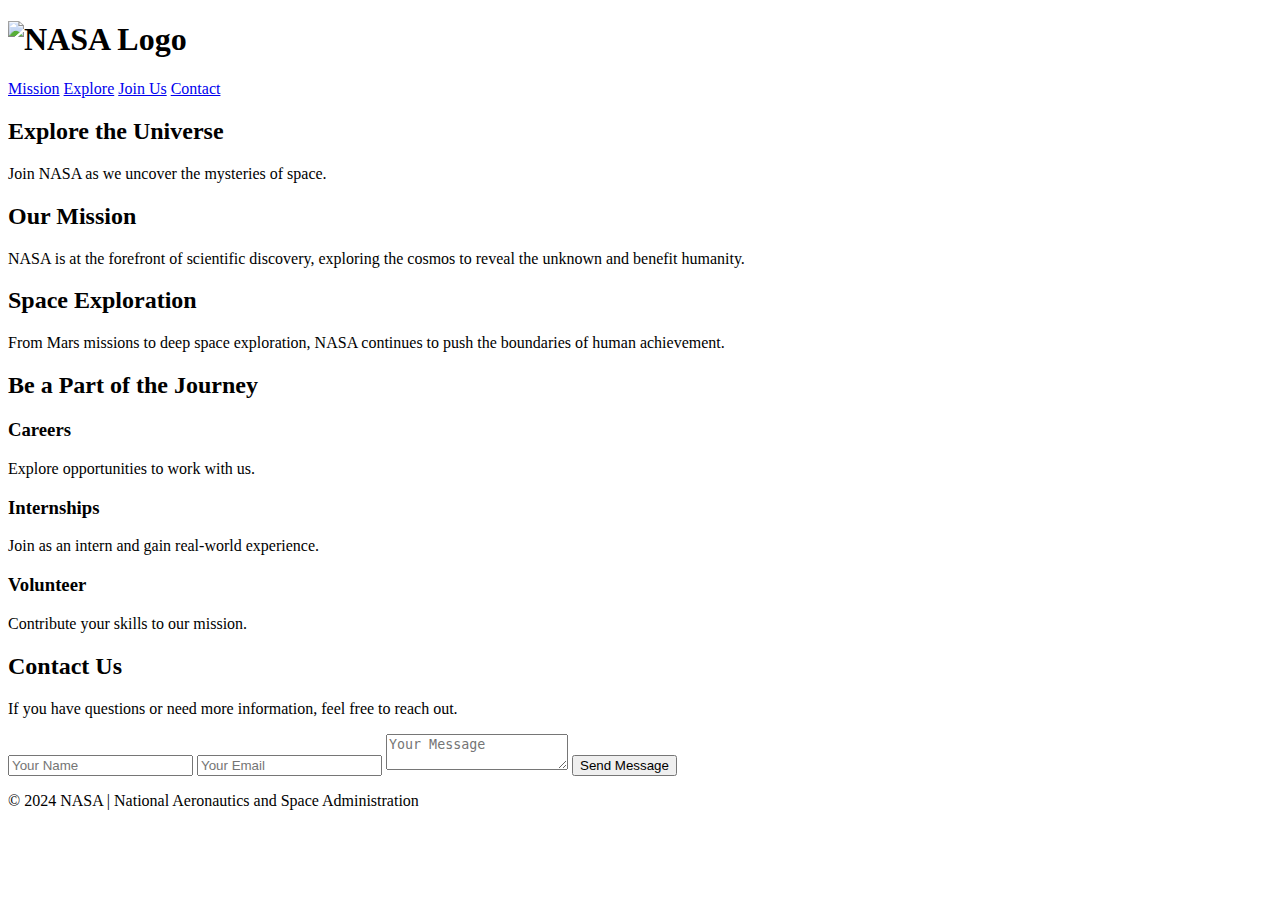
==== NASA.html @ c260e2e0 "Add files via upload" ====
<!DOCTYPE html>
<html lang="en">
<head>
  <meta charset="UTF-8">
  <meta name="viewport" content="width=device-width, initial-scale=1.0">
  <title>NASA - Discover the Cosmos</title>
  <link   rel="stylesheet" href="NASA.css">
</head>
<body>
  <!-- Navbar -->
  <header class="navbar">
    <h1>
        <img src="https://substackcdn.com/image/fetch/f_auto,q_auto:good,fl_progressive:steep/https%3A%2F%2Fsubstack-post-media.s3.amazonaws.com%2Fpublic%2Fimages%2F4306c034-9136-418f-8393-1b845043430e_1200x1200.jpeg" alt="NASA Logo" class="logo">
    </h1>
    <nav>
        <a href="#mission">Mission</a>
        <a href="#explore">Explore</a>
        <a href="#join">Join Us</a>
        <a href="#contact">Contact</a>
    </nav>
</header>


  <!-- Parallax Sections -->
  <section class="parallax bg1">
    <div class="content">
      <h2>Explore the Universe</h2>
      <p>Join NASA as we uncover the mysteries of space.</p>
    </div>
  </section>

  <section id="mission" class="parallax bg2">
    <div class="content">
      <h2>Our Mission</h2>
      <p>NASA is at the forefront of scientific discovery, exploring the cosmos to reveal the unknown and benefit humanity.</p>
    </div>
  </section>

  <section id="explore" class="parallax bg3">
    <div class="content">
      <h2>Space Exploration</h2>
      <p>From Mars missions to deep space exploration, NASA continues to push the boundaries of human achievement.</p>
    </div>
  </section>



  <!-- Updated Section with Hover Effects -->
  <section id="join" class="parallax unique-section bg4">
    <h2>Be a Part of the Journey</h2>
    <div class="box-container">
      <div class="box">
        <h3>Careers</h3>
        <p>Explore opportunities to work with us.</p>
      </div>
      <div class="box">
        <h3>Internships</h3>
        <p>Join as an intern and gain real-world experience.</p>
      </div>
      <div class="box">
        <h3>Volunteer</h3>
        <p>Contribute your skills to our mission.</p>
      </div>
    </div>
  </section>

  <!-- Updated Contact Section -->
  <section id="contact" class="parallax contact-section bg5">
    <div class="contact-content">
      <h2>Contact Us</h2>
      <p>If you have questions or need more information, feel free to reach out.</p>
      <form>
        <input type="text" placeholder="Your Name" required>
        <input type="email" placeholder="Your Email" required>
        <textarea placeholder="Your Message" required></textarea>
        <button type="submit">Send Message</button>
      </form>
    </div>
  </section>

  <!-- Footer -->
  <footer>
    <p>&copy; 2024 NASA | National Aeronautics and Space Administration</p>
  </footer>
</body>
</html>
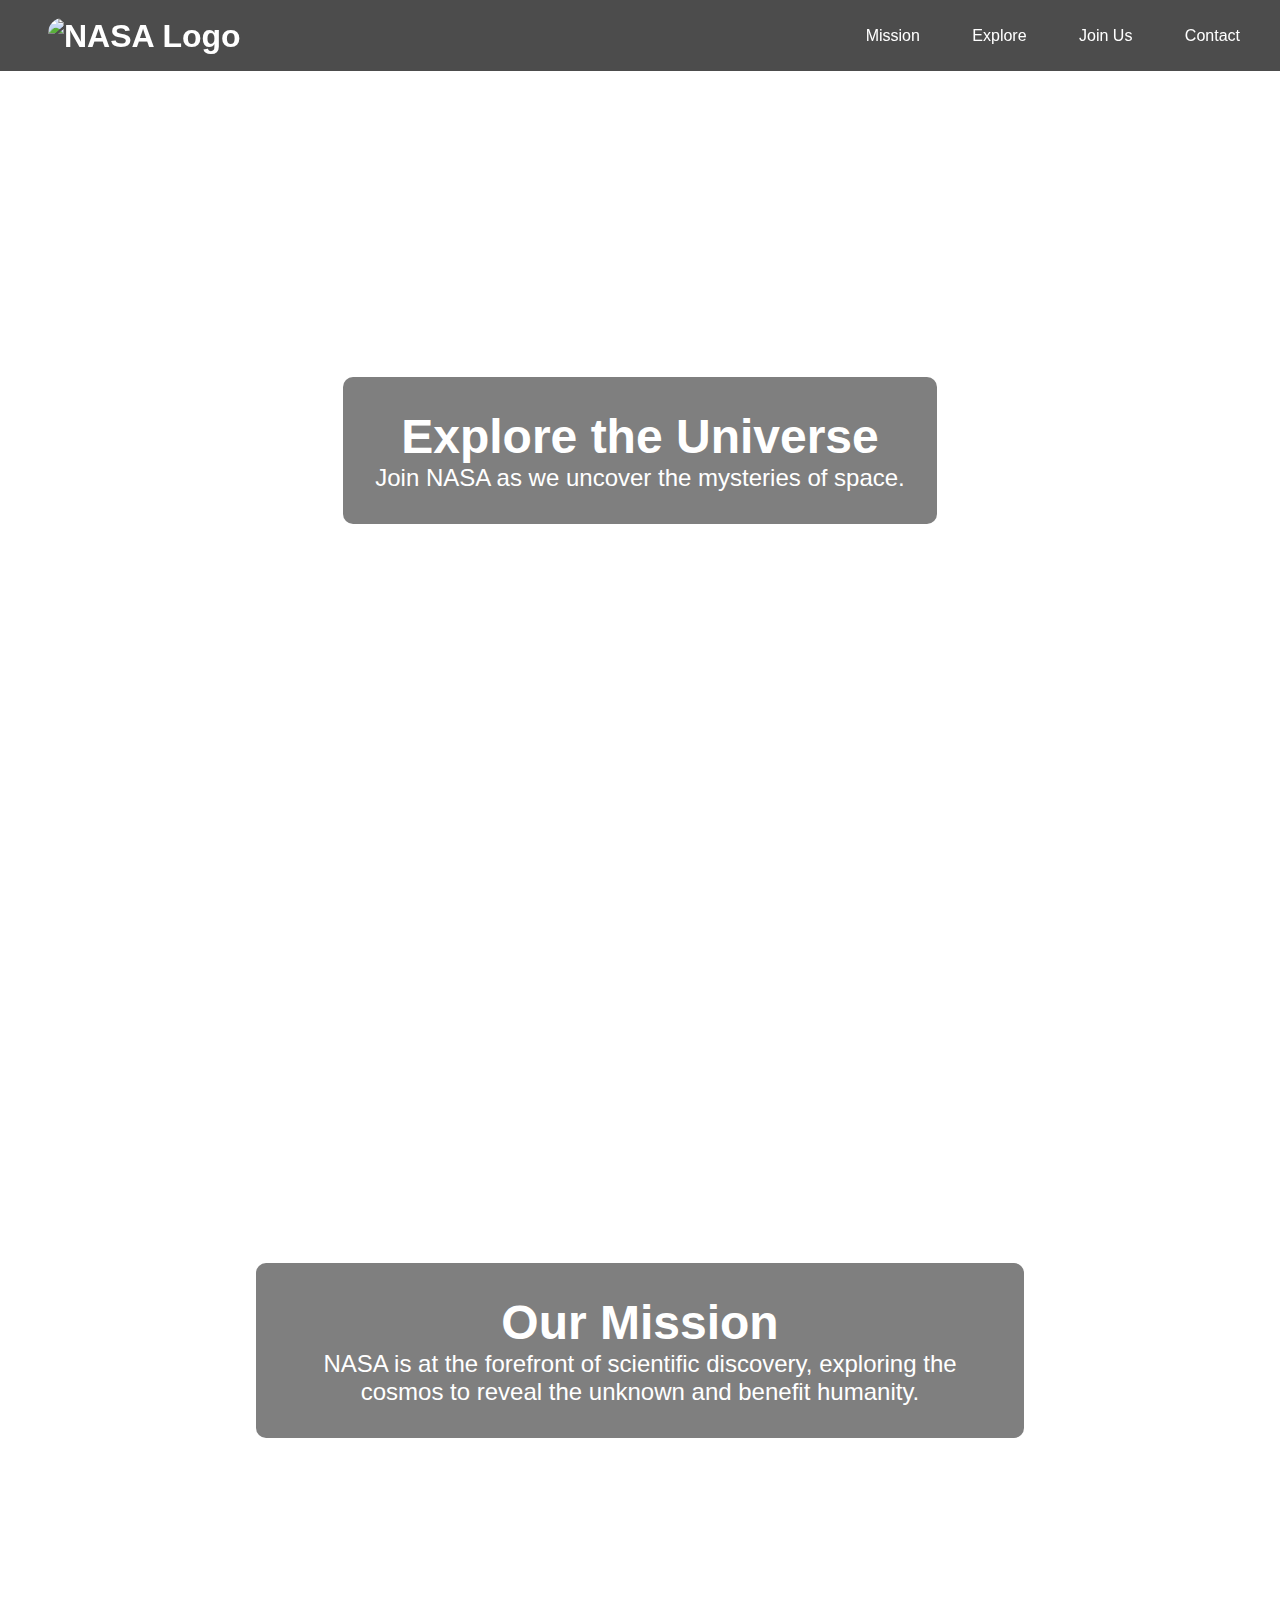
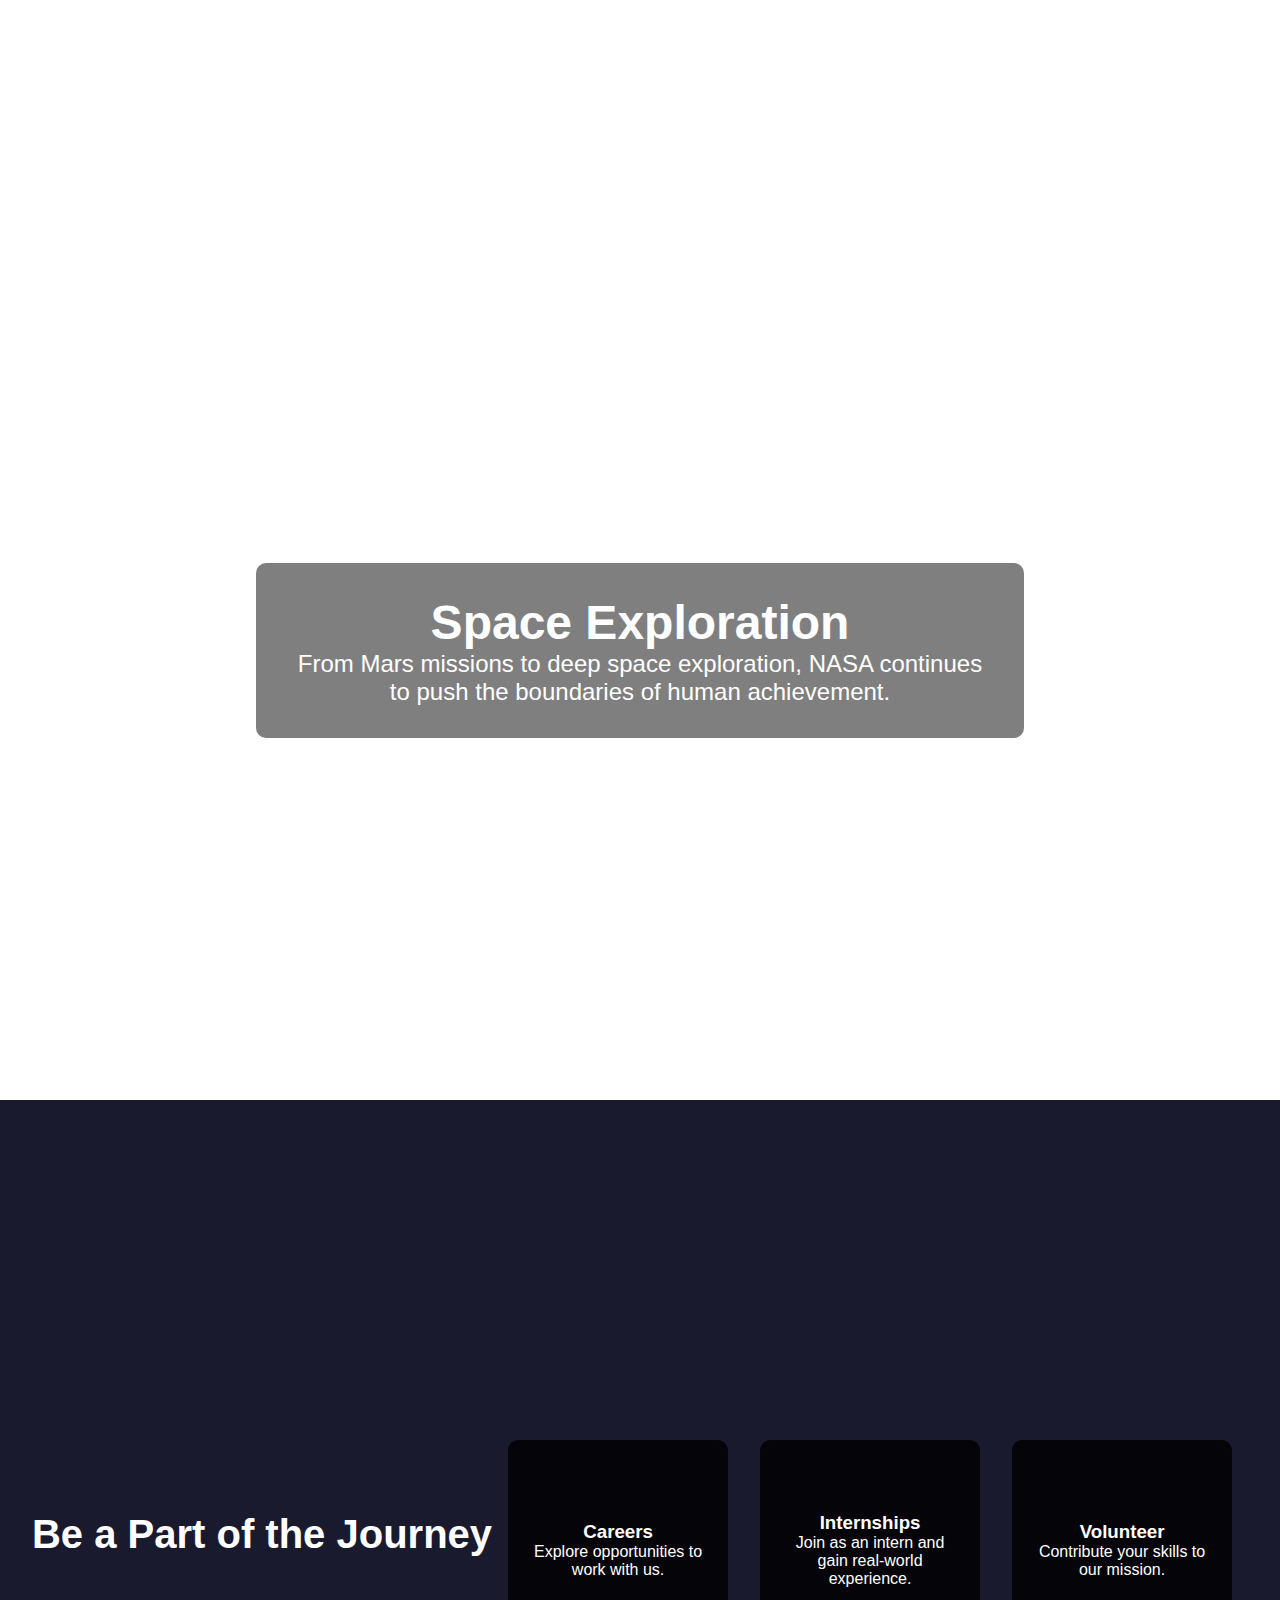
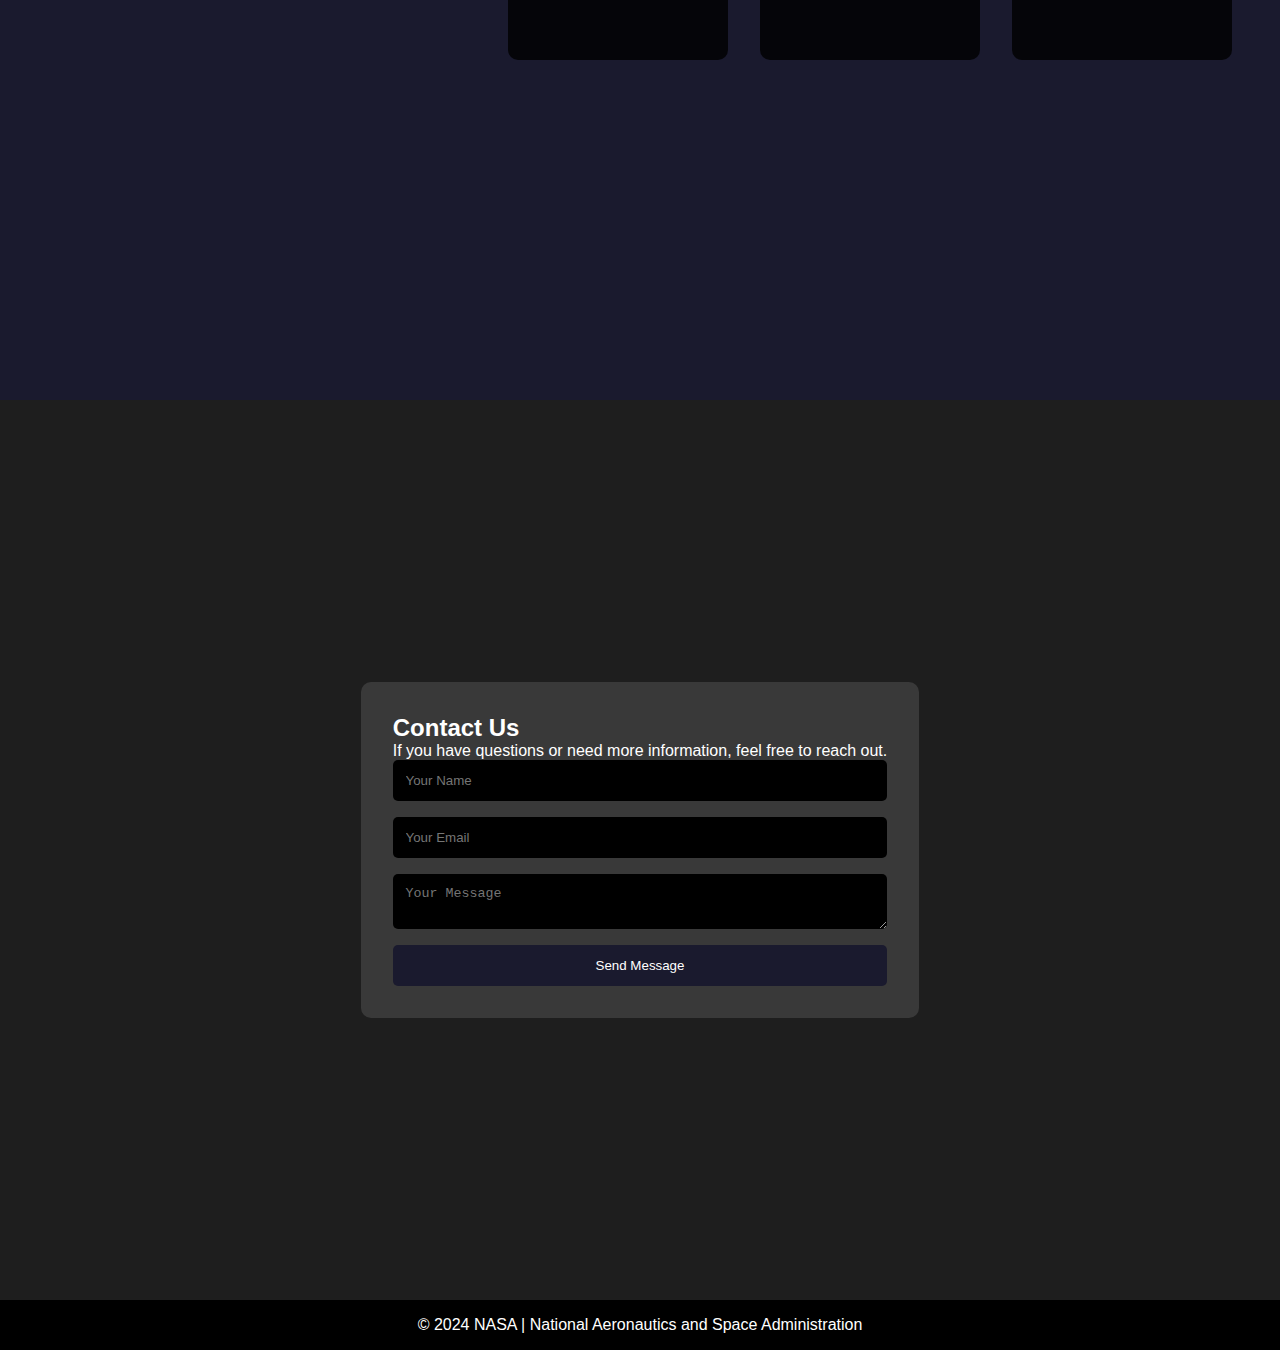
==== commit 83e39025: "Update NASA.html" ====
--- a/NASA.html
+++ b/NASA.html
@@ -7,7 +7,7 @@
   <link   rel="stylesheet" href="NASA.css">
 </head>
 <body>
-  <!-- Navbar -->
+
   <header class="navbar">
     <h1>
         <img src="https://substackcdn.com/image/fetch/f_auto,q_auto:good,fl_progressive:steep/https%3A%2F%2Fsubstack-post-media.s3.amazonaws.com%2Fpublic%2Fimages%2F4306c034-9136-418f-8393-1b845043430e_1200x1200.jpeg" alt="NASA Logo" class="logo">
@@ -21,7 +21,7 @@
 </header>
 
 
-  <!-- Parallax Sections -->
+ 
   <section class="parallax bg1">
     <div class="content">
       <h2>Explore the Universe</h2>
@@ -44,8 +44,6 @@
   </section>
 
 
-
-  <!-- Updated Section with Hover Effects -->
   <section id="join" class="parallax unique-section bg4">
     <h2>Be a Part of the Journey</h2>
     <div class="box-container">
@@ -64,7 +62,6 @@
     </div>
   </section>
 
-  <!-- Updated Contact Section -->
   <section id="contact" class="parallax contact-section bg5">
     <div class="contact-content">
       <h2>Contact Us</h2>
@@ -78,7 +75,6 @@
     </div>
   </section>
 
-  <!-- Footer -->
   <footer>
     <p>&copy; 2024 NASA | National Aeronautics and Space Administration</p>
   </footer>
--- a/NASA.css
+++ b/NASA.css
@@ -0,0 +1,211 @@
+/* Reset */
+* {
+    margin: 0;
+    padding: 0;
+    box-sizing: border-box;
+  }
+/* Logo Styling */
+.logo {
+    height: 80px;        /* Increased height to make the logo slightly bigger */
+    width: auto;         /* Keeps the aspect ratio intact */
+    vertical-align: middle;  /* Ensures logo aligns vertically */
+    border-radius: 15px; /* Adds rounded corners to the logo */
+    transition: transform 0.3s ease; /* Optional: Add smooth hover effect */
+}
+
+/* Optional: Hover effect */
+.logo:hover {
+    transform: scale(1.1); /* Slightly enlarges the logo when hovered */
+}
+
+
+  body, html {
+    font-family: Arial, sans-serif;
+    overflow-x: hidden;
+  }
+  
+  .navbar {
+    position: fixed;
+    top: 0;
+    width: 100%;
+    background: rgba(0, 0, 0, 0.7);
+    padding: 1rem;
+    color: #ffffff;
+    z-index: 1000;
+    display: flex;
+    justify-content: space-between;
+    align-items: center;
+  }
+  
+  .navbar h1 {
+    margin-left: 2rem;
+  }
+  
+  .navbar nav a {
+    color: #ffffff;
+    text-decoration: none;
+    margin: 0 1.5rem;
+  }
+  
+  .parallax {
+    height: 100vh;
+    position: relative;
+    color: #ffffff;
+    text-align: center;
+    display: flex;
+    align-items: center;
+    justify-content: center;
+  }
+  
+  .parallax .content {
+    max-width: 60%;
+    padding: 2rem;
+    background: rgba(0, 0, 0, 0.5);
+    border-radius: 10px;
+  }
+  
+  .bg1 {
+    background: url('https://images.pexels.com/photos/256152/pexels-photo-256152.jpeg?auto=compress&cs=tinysrgb&w=1260&h=750&dpr=1') no-repeat center center fixed;
+    background-size: cover;
+  }
+  
+  .bg2 {
+    background: url('https://images.pexels.com/photos/1257860/pexels-photo-1257860.jpeg') no-repeat center center fixed;
+    background-size: cover;
+  }
+  
+  .bg3 {
+    background: url('https://images.pexels.com/photos/586056/pexels-photo-586056.jpeg') no-repeat center center fixed;
+    background-size: cover;
+  }
+  .bg4 {
+    background: url('https://images.pexels.com/photos/6508135/pexels-photo-6508135.jpeg') no-repeat center center fixed;
+    background-size: cover;
+}
+
+.bg5 {
+    background: url('https://images.pexels.com/photos/12888674/pexels-photo-12888674.jpeg?auto=compress&cs=tinysrgb&w=1260&h=750&dpr=1') no-repeat center center fixed;
+    background-size: cover;
+}
+
+  
+  footer {
+    text-align: center;
+    padding: 1rem;
+    background: #000000;
+    color: #ffffff;
+  }
+  
+  /* Interactive Animations */
+  .parallax .content h2 {
+    font-size: 3rem;
+    animation: fadeInDown 1.5s ease-in-out;
+  }
+  
+  .parallax .content p {
+    font-size: 1.5rem;
+    animation: fadeInUp 1.5s ease-in-out;
+  }
+  
+  @keyframes fadeInDown {
+    0% {
+      opacity: 0;
+      transform: translateY(-20px);
+    }
+    100% {
+      opacity: 1;
+      transform: translateY(0);
+    }
+  }
+  
+  @keyframes fadeInUp {
+    0% {
+      opacity: 0;
+      transform: translateY(20px);
+    }
+    100% {
+      opacity: 1;
+      transform: translateY(0);
+    }
+  }
+  
+  /* Unique Section Styling */
+.unique-section {
+    background-color: #1a1a2e;
+    padding: 3rem 0; /* Adding padding around the section */
+  }
+  
+  .unique-section h2 {
+    font-size: 2.5rem;
+    margin-bottom: 2rem;
+  }
+  
+  .box-container {
+    display: flex;
+    justify-content: center;
+    gap: 2rem; /* Increased gap between boxes */
+    padding: 0 1rem; /* Add padding to avoid touching screen edges on small devices */
+  }
+  
+  .box {
+    background: rgba(0, 0, 0, 0.8);
+    color: #ffffff;
+    padding: 1.5rem;
+    width: 220px; /* Slightly increased width */
+    height: 220px; /* Slightly increased height */
+    display: flex;
+    flex-direction: column;
+    justify-content: center;
+    align-items: center;
+    border-radius: 10px;
+    transition: transform 0.3s ease, background 0.3s ease;
+  }
+  
+  .box:hover {
+    transform: translateY(-15px);
+    background: #454545;
+  }
+  
+  
+  /* Contact Section */
+  .contact-section {
+    background-color: #1e1e1e;
+    color: #ffffff;
+  }
+  
+  .contact-content {
+    max-width: 600px;
+    text-align: left;
+    padding: 2rem;
+    background: rgba(255, 255, 255, 0.122);
+    border-radius: 10px;
+  }
+  
+  .contact-content form {
+    display: flex;
+    flex-direction: column;
+    gap: 1rem;
+  }
+  
+  .contact-content input, .contact-content textarea, .contact-content button {
+    padding: 0.8rem;
+    border-radius: 5px;
+    border: none;
+  }
+  
+  .contact-content input, .contact-content textarea {
+    background-color: #000000;
+    color: #ffffff;
+  }
+  
+  .contact-content button {
+    background-color: #1a1a2e;
+    color: #ffffff;
+    cursor: pointer;
+    transition: background 0.3s ease;
+  }
+  
+  .contact-content button:hover {
+    background-color: #4e4e73;
+  }
+  